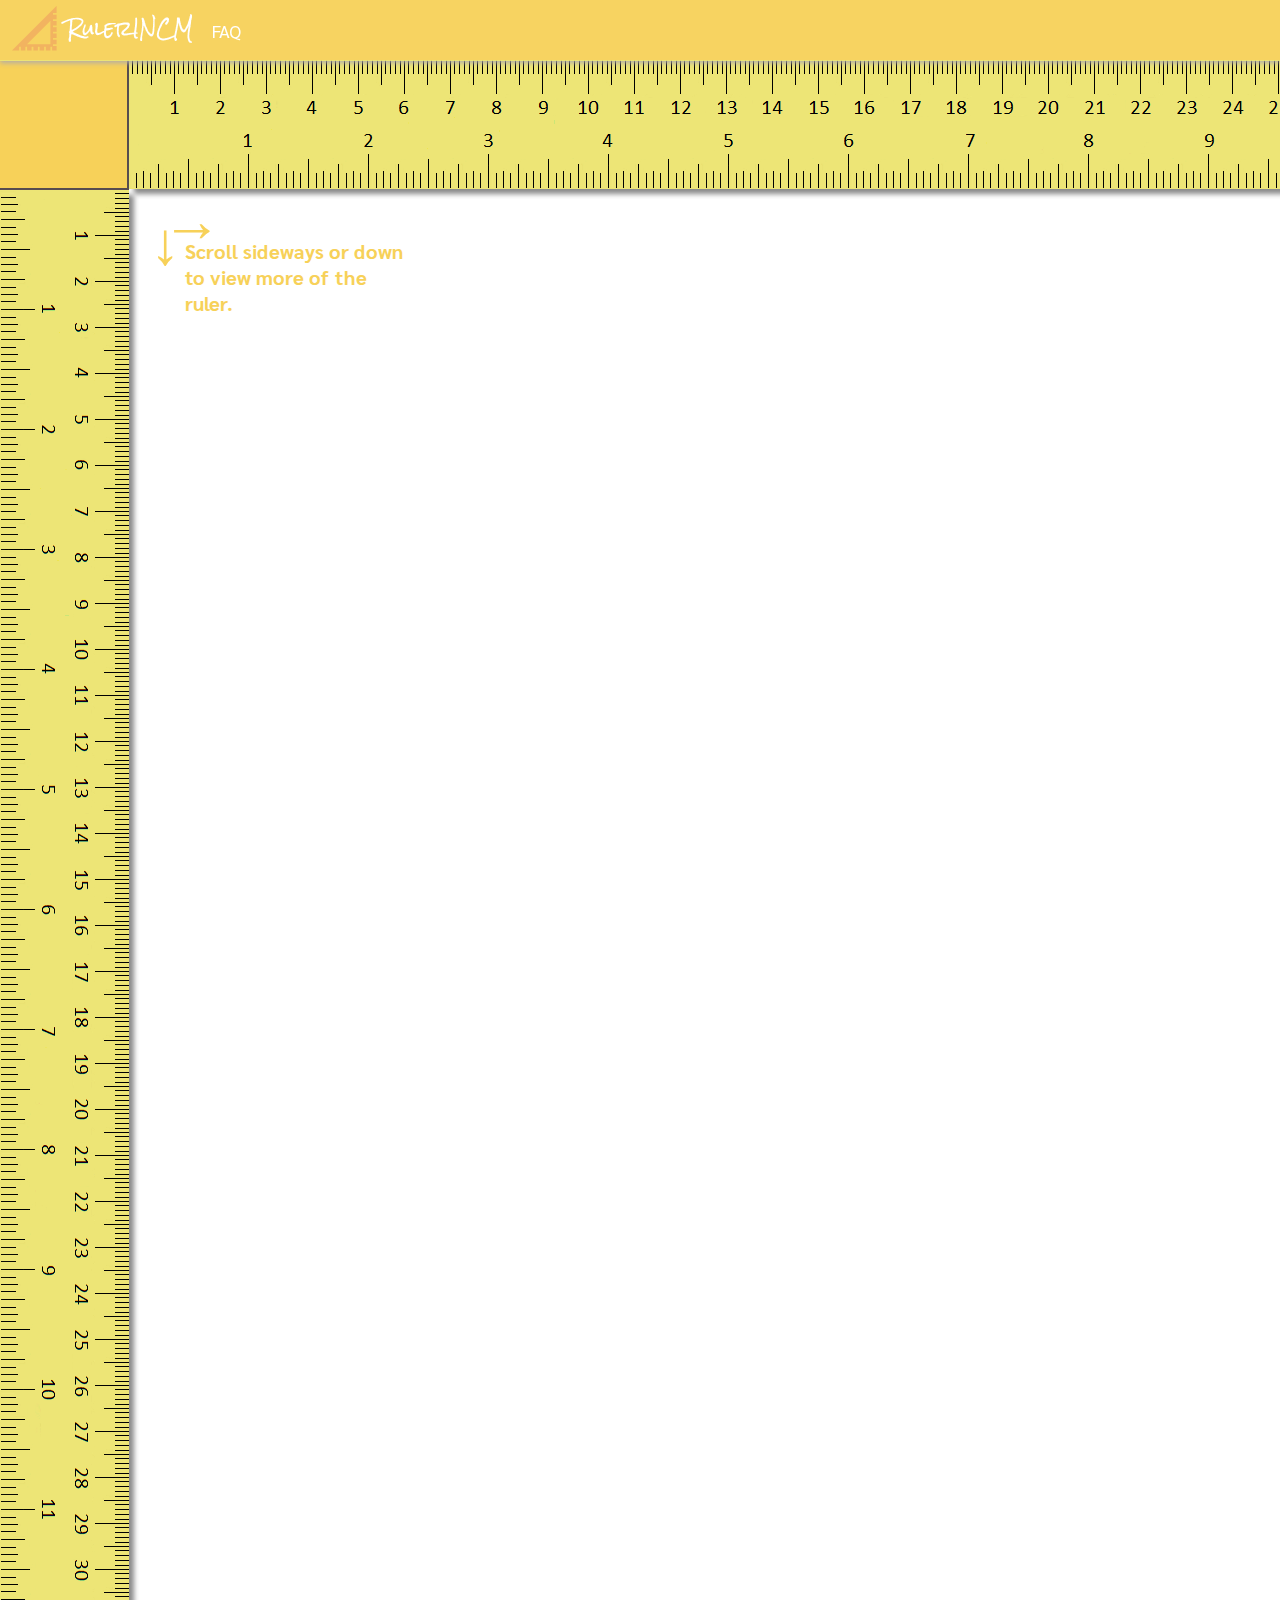
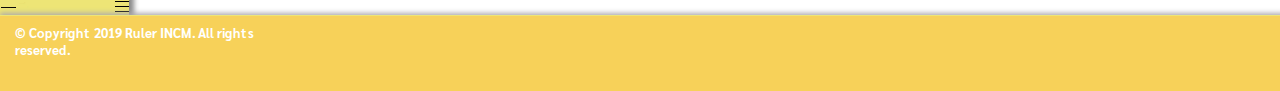
==== index.html @ 3b478791 "Update 1.0 - Website Files" ====
<!DOCTYPE html>
<html>
  <head>
    <meta charset="UTF-8">
    <meta name="viewport" content="width=device-width, initial-scale=1.0">
    <meta name="Ruler INCM" content="Need to measure something? Ruler INCM is an online actual size ruler that can measure both inches and centimeters. Ruler can be viewed both horizontally and vertically."/>
    <link href="styles/style.css" type="text/css" rel="stylesheet"/>
    <script type="text/javascript" src="javascript/script.js"></script>
    <script type="text/javascript" src="http://ajax.googleapis.com/ajax/libs/jquery/1.7.1/jquery.min.js"></script>
    <link href="https://fonts.googleapis.com/css?family=Sarabun" rel="stylesheet">
    <link rel='icon' href='images/favicon.ico' type='image/x-icon'/>
    <title>Ruler INCM - Online Actual Size Ruler | Inches & Centimeters</title>
  </head>
  <body>
<!-- Navigation menu -->
    <div class="navigation">
      <ul>
        <il id="home"><a href="index.html"><img class="image" src="images/logo.png"/></a></il>
        <il id="faq"><a href="faq.html">FAQ</a></il>
      </ul>
    </div>

<!-- Ruler images -->
    <div class="rulerh">
      <img src="images/rulerh.png"/>
    </div>

    <div class="rulerv">
      <img src="images/rulerv.png"/>
    </div>
    <div class="blank-space"></div>

<!-- Instruction -->
    <div class="instruct">
      <div class="pointers">
        <h1 id="right-arrow">&rarr;</h1>
        <h1 id="down-arrow">&darr;</h1>
      </div>
      <div class="instructions">
        <h1>Scroll sideways or down<br>to view more of the ruler.</br></h1>
      </div>
    </div>

<!-- Footer -->
    <div class="footer">
      <h1 class="footer-text">&copy Copyright 2019 Ruler INCM. All rights reserved.</h1>
    </div>
  </body>
</html>
---- styles/style.css ----
* {
  width: 100%;
  margin: 0px;
  padding: 0px;
}

body {
  background-color: #ffffff;
}

.navigation {
  position: fixed;
  height: 60px;
  background-color: #f7d159;
  z-index: 1;
  opacity: 0.95;
  border-bottom: solid .1px #ede576;
  -webkit-box-shadow: 0px 2px 5px 0px rgba(173,171,173,1);
  -moz-box-shadow: 0px 2px 5px 0px rgba(173,171,173,1);
  box-shadow: 0px 2px 5px 0px rgba(173,171,173,1);
}

.navigation ul {
  padding-left: 10px;
  font-family: 'Sarabun', sans-serif;
}

.navigation a {
  color: #ffffff;
  text-decoration: none;
}

.image {
  width: auto;
  margin-top: 1px;
}

#home {
  position: relative;
  top: 4px;
}

#faq a {
  position: absolute;
  top: 19px;
  width: 30px;
  margin-left: 20px;
  margin-right: 20px;
  font-size: 18px;
}

.rulerh {
  position: absolute;
  top: 60px;
  left: 129px;
  width: auto;
  height: 129px;
  min-width: 1425px;
  -webkit-box-shadow: 5px 5px 5px 0px rgba(138,138,138,1);
  -moz-box-shadow: 5px 5px 5px 0px rgba(138,138,138,1);
  box-shadow: 5px 5px 5px 0px rgba(138,138,138,1);
}

.rulerv {
  position: absolute;
  top: 190px;
  width: auto;
  -webkit-box-shadow: 5px 5px 5px 0px rgba(138,138,138,1);
  -moz-box-shadow: 5px 5px 5px 0px rgba(138,138,138,1);
  box-shadow: 5px 5px 5px 0px rgba(138,138,138,1);
}

.blank-space {
  position: absolute;
  top: 60px;
  width: 126.5px;
  height: 128px;
  background-color: #f7d159;
  border-right: solid #574c4f 2px;
  border-bottom: solid #574c4f 2px;
}

.instruct {
  position: absolute;
  top: -20px;
  left: -80px;
  width: 500px;
  height: 500px;
}

.instructions {
  position: absolute;
  top: 258px;
  left: 265px;
  width: 226px;
  font-family: 'Sarabun', sans-serif;
  font-size: 10px;
  color: #f7d159;
}

#right-arrow {
  position: absolute;
  top: 207px;
  left: 242px;
  width: 60px;
  font-size: 60px;
  color: #f7d159;
}

#down-arrow {
  position: absolute;
  top: 230px;
  left: 230px;
  width: 30px;
  font-size: 60px;
  color: #f7d159;
}

.footer {
  position: absolute;
  top: 1615px;
  width: 1540px;
  min-width: 98.9%;
  height: 75px;
  padding-left: 15px;
  background-color: #f7d159;
  text-align: left;
  border-top: solid 1.5px #f7d159;
  z-index: 1;
  border-top: solid .1px #ede576;
  -webkit-box-shadow: 0px -2px 5px 0px rgba(173,171,173,1);
  -moz-box-shadow: 0px -2px 5px 0px rgba(173,171,173,1);
  box-shadow: 0px -2px 5px 0px rgba(173,171,173,1);
}

.footer-text {
  width: 290px;
  padding-top: 8px;
  font-family: 'Sarabun', sans-serif;
  font-size: 13px;
  color: #ffffff;
}

/*
=============================
  Frequently Asked Quesitions
=============================
*/

.background-faq {
  position: relative;
  top: 60px;
  width: 60%;
  height: 935px;
  margin: 0 auto;
  background-color: #f7d159;
  -webkit-box-shadow: 0px 0px 5px 1px rgba(138,138,138,1);
  -moz-box-shadow: 0px 0px 5px 1px rgba(138,138,138,1);
  box-shadow: 0px 0px 5px 1px rgba(138,138,138,1);
}

.title-faq {
  box-sizing: border-box;
  padding: 10px;
  padding-left: 10px;
  font-family: 'Sarabun', sans-serif;
  font-size: 30px;
  color: #ffffff;
  border-bottom: solid #ede576 1px;
}

.question-faq {
  box-sizing: border-box;
  padding-left: 5px;
  font-family: 'Sarabun', sans-serif;
  color: #ffffff;
}

.answer-faq {
  padding: 5px;
  box-sizing: border-box;
  padding-left: 5px;
  font-family: 'Sarabun', sans-serif;
  color: #ffffff;
  border-bottom: solid #ede576 1px;
}

.footer-faq {
  position: absolute;
  top: 997px;
  box-sizing: border-box;
  height: 75px;
  padding-left: 15px;
  background-color: #f7d159;
  text-align: left;
  -webkit-box-shadow: 0px -2px 5px 0px rgba(173,171,173,1);
  -moz-box-shadow: 0px -2px 5px 0px rgba(173,171,173,1);
  box-shadow: 0px -2px 5px 0px rgba(173,171,173,1);
  border-top: solid .1px #ede576;
  z-index: 1;
}

/*
=============================
  Media Tags
=============================
*/

@media only screen and (max-width: 520px) {
  .background-faq {
    width: 100%;
    border: solid 0px;
  }
}

@media only screen and (max-width: 335px) {
  .footer-text {
    width: 260px;
  }
}

@media only screen and (max-width: 475px) {
  .instructions {
    display: none;
  }
}
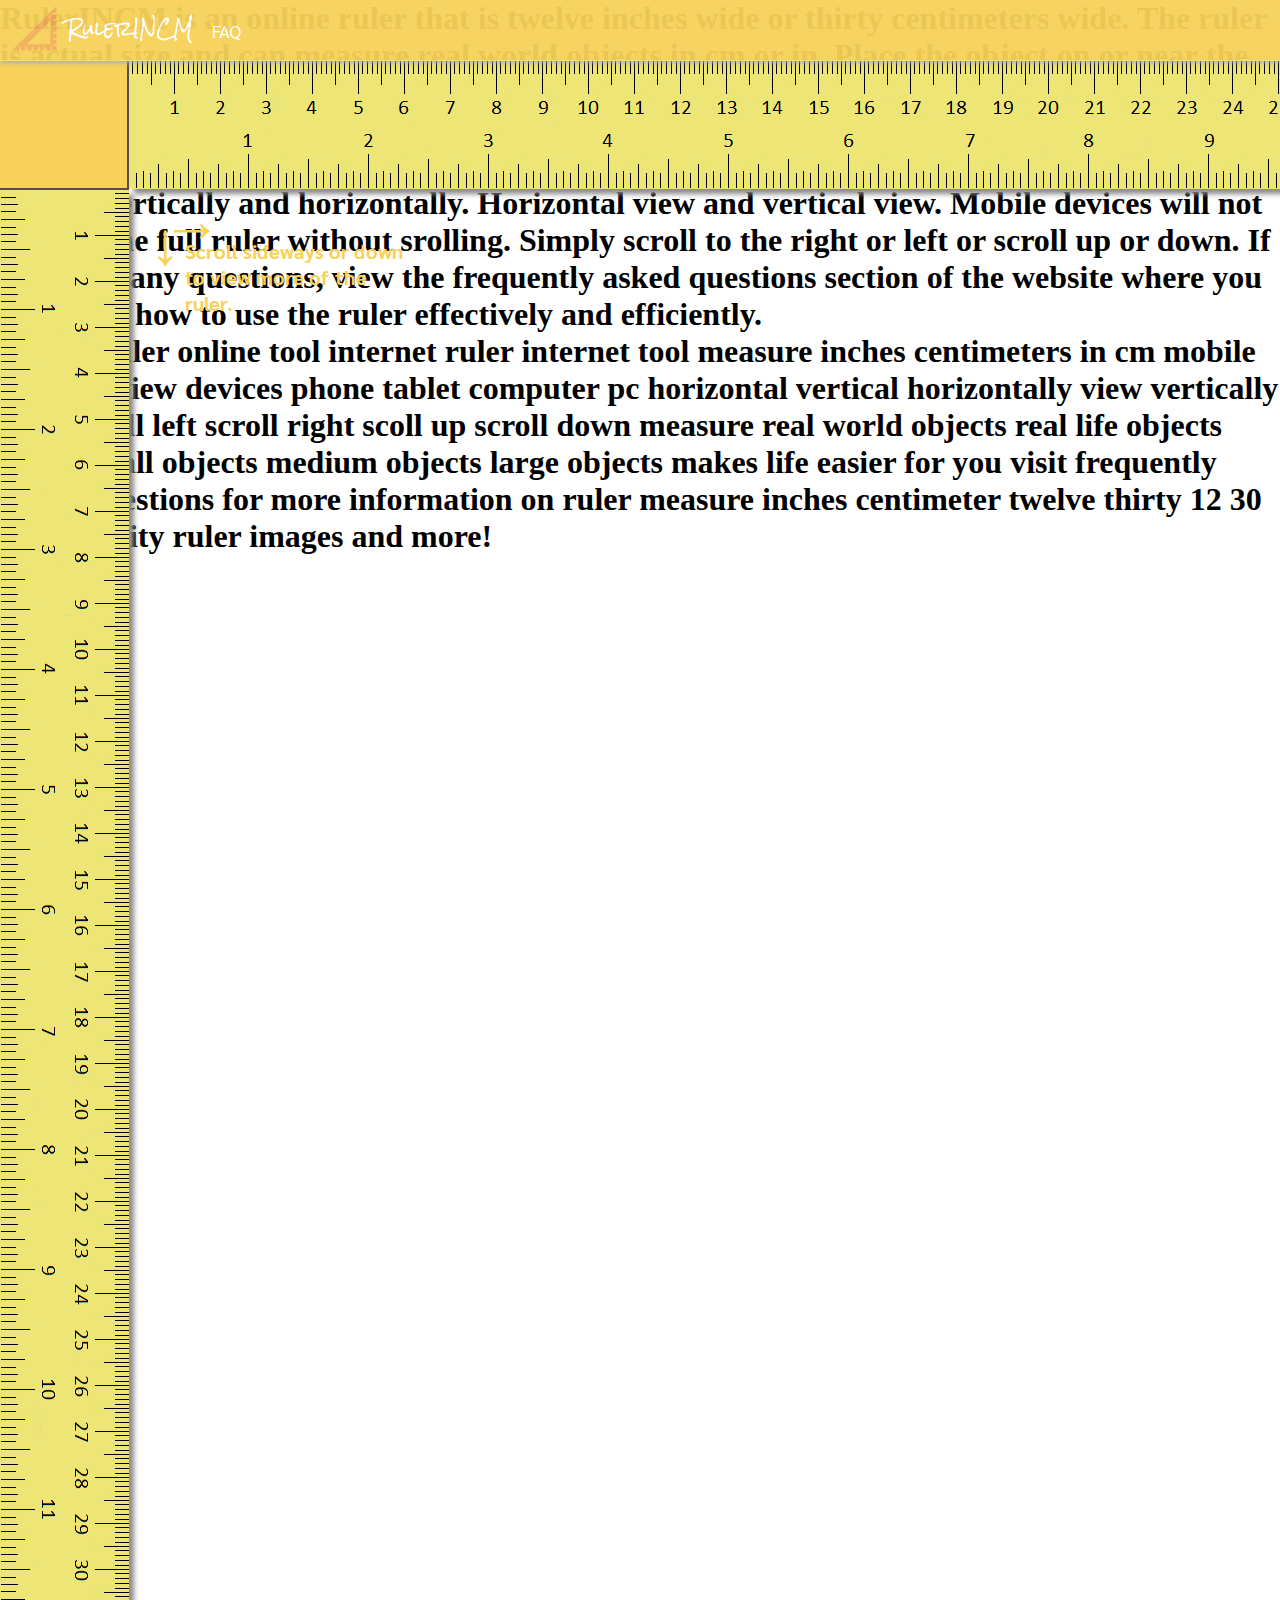
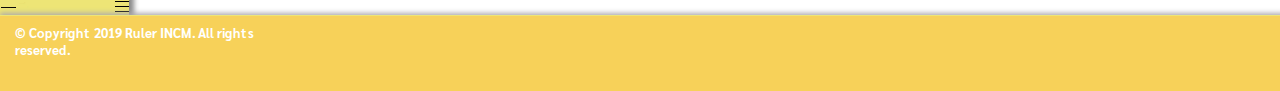
==== commit c08e6de8: "Patch 1.0 - For Google" ====
--- a/index.html
+++ b/index.html
@@ -41,6 +41,12 @@
       </div>
     </div>
 
+<!-- For Google -->
+  <div class="forgoogle">
+    <h1>RulerINCM is an online ruler that is twelve inches wide or thirty centimeters wide. The ruler is actual size and can measure real world objects in cm or in. Place the object on or near the device that displays the online ruler tool and measure away! this online ruler is an online tool internet tool that is used to make your life easier. This tool internet can be found on any browser or search engine. 12 inch ruler 30 centimeter ruler that is in actual size that can be viewed vertically and horizontally. Horizontal view and vertical view. Mobile devices will not display the full ruler without srolling. Simply scroll to the right or left or scroll up or down. If you have any questions, view the frequently asked questions section of the website where you can learn how to use the ruler effectively and efficiently.</h1>
+    <h1>Online ruler online tool internet ruler internet tool measure inches centimeters in cm mobile desktop view devices phone tablet computer pc horizontal vertical horizontally view vertically view scroll left scroll right scoll up scroll down measure real world objects real life objects items small objects medium objects large objects makes life easier for you visit frequently asked questions for more information on ruler measure inches centimeter twelve thirty 12 30 high quality ruler images and more!</h1>
+  </div>
+
 <!-- Footer -->
     <div class="footer">
       <h1 class="footer-text">&copy Copyright 2019 Ruler INCM. All rights reserved.</h1>
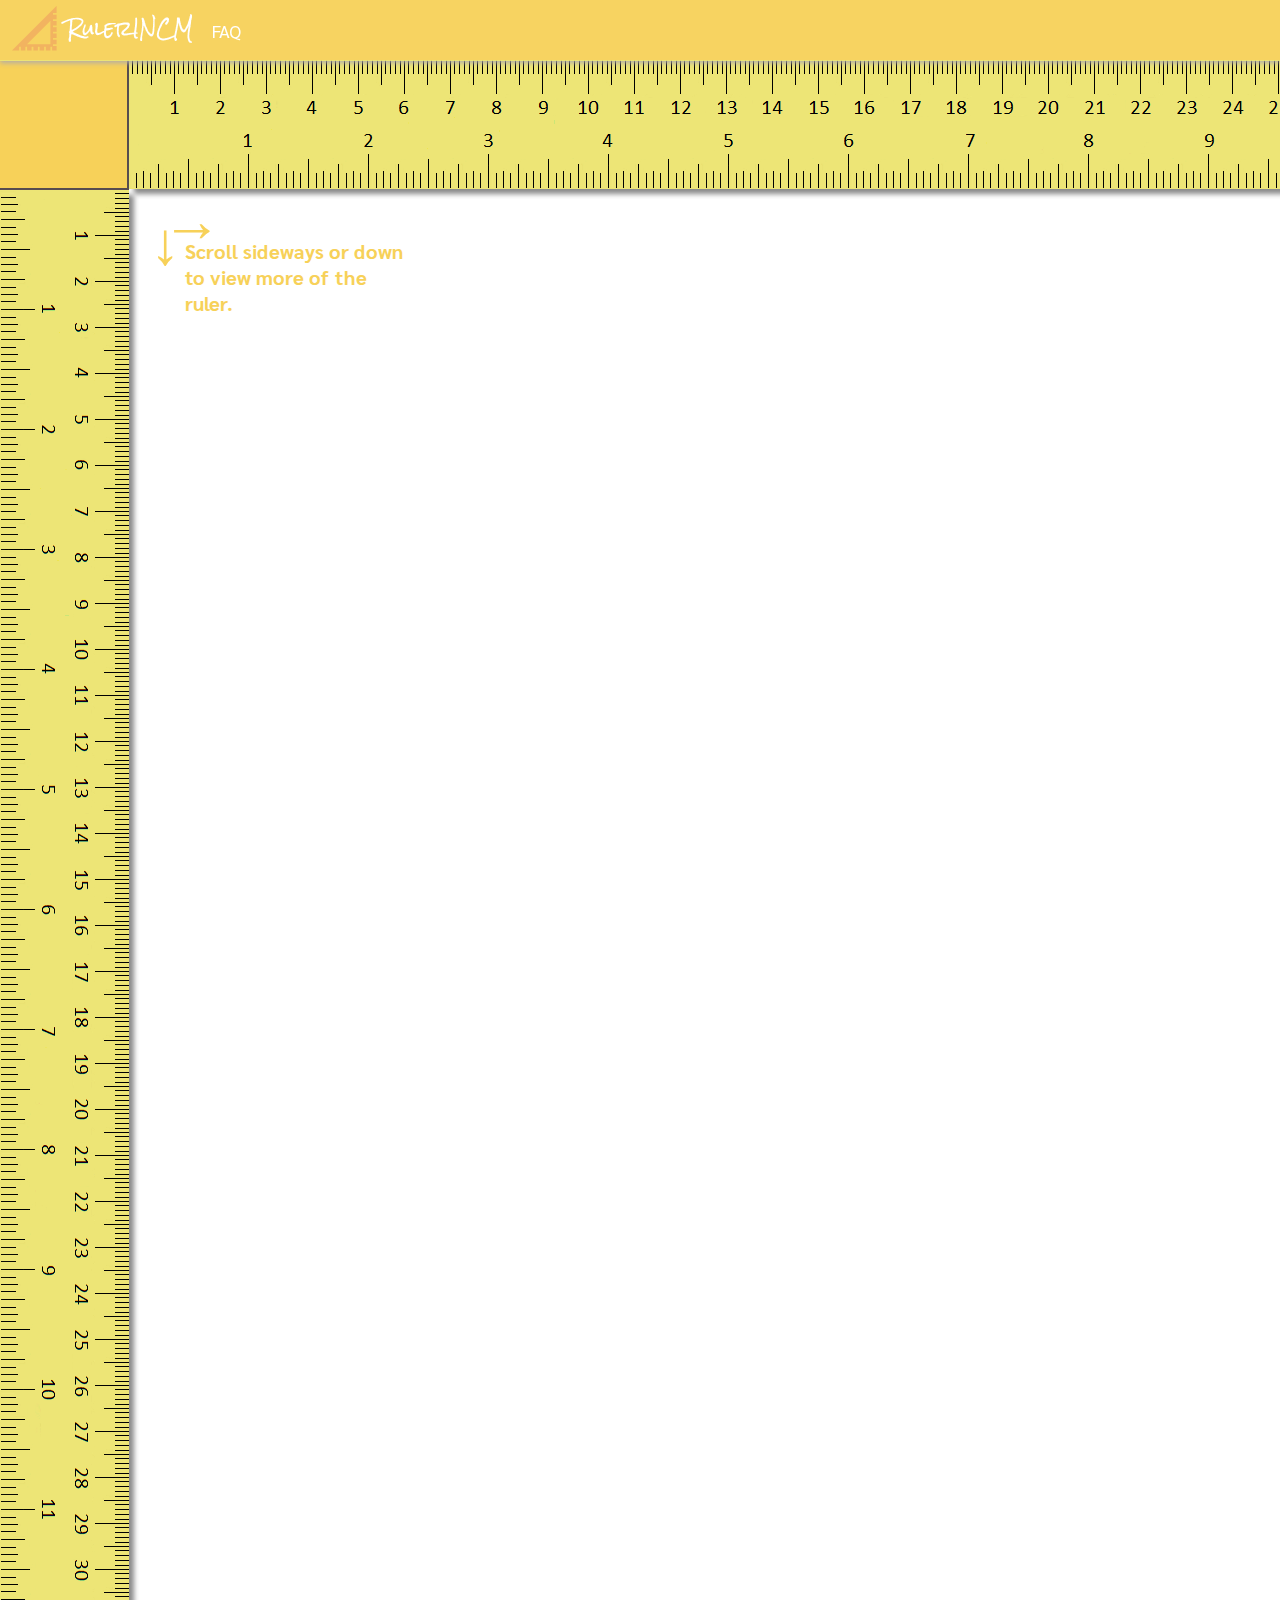
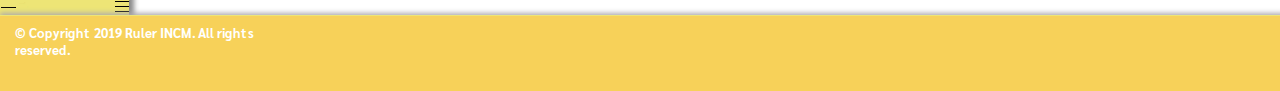
==== commit e5462d35: "Patch 1.2 - Removed Paragraphs" ====
--- a/index.html
+++ b/index.html
@@ -4,6 +4,25 @@
     <meta charset="UTF-8">
     <meta name="viewport" content="width=device-width, initial-scale=1.0">
     <meta name="Ruler INCM" content="Need to measure something? Ruler INCM is an online actual size ruler that can measure both inches and centimeters. Ruler can be viewed both horizontally and vertically."/>
+
+    <script async src="//pagead2.googlesyndication.com/pagead/js/adsbygoogle.js"></script>
+<script>
+  (adsbygoogle = window.adsbygoogle || []).push({
+    google_ad_client: "ca-pub-1890715314997668",
+    enable_page_level_ads: true
+  });
+  </script>
+
+<!-- Global site tag (gtag.js) - Google Analytics -->
+  <script async src="https://www.googletagmanager.com/gtag/js?id=UA-130436652-2"></script>
+  <script>
+  window.dataLayer = window.dataLayer || [];
+  function gtag(){dataLayer.push(arguments);}
+  gtag('js', new Date());
+
+  gtag('config', 'UA-130436652-2');
+  </script>
+
     <link href="styles/style.css" type="text/css" rel="stylesheet"/>
     <script type="text/javascript" src="javascript/script.js"></script>
     <script type="text/javascript" src="http://ajax.googleapis.com/ajax/libs/jquery/1.7.1/jquery.min.js"></script>
@@ -41,12 +60,6 @@
       </div>
     </div>
 
-<!-- For Google -->
-  <div class="forgoogle">
-    <h1>RulerINCM is an online ruler that is twelve inches wide or thirty centimeters wide. The ruler is actual size and can measure real world objects in cm or in. Place the object on or near the device that displays the online ruler tool and measure away! this online ruler is an online tool internet tool that is used to make your life easier. This tool internet can be found on any browser or search engine. 12 inch ruler 30 centimeter ruler that is in actual size that can be viewed vertically and horizontally. Horizontal view and vertical view. Mobile devices will not display the full ruler without srolling. Simply scroll to the right or left or scroll up or down. If you have any questions, view the frequently asked questions section of the website where you can learn how to use the ruler effectively and efficiently.</h1>
-    <h1>Online ruler online tool internet ruler internet tool measure inches centimeters in cm mobile desktop view devices phone tablet computer pc horizontal vertical horizontally view vertically view scroll left scroll right scoll up scroll down measure real world objects real life objects items small objects medium objects large objects makes life easier for you visit frequently asked questions for more information on ruler measure inches centimeter twelve thirty 12 30 high quality ruler images and more!</h1>
-  </div>
-
 <!-- Footer -->
     <div class="footer">
       <h1 class="footer-text">&copy Copyright 2019 Ruler INCM. All rights reserved.</h1>
